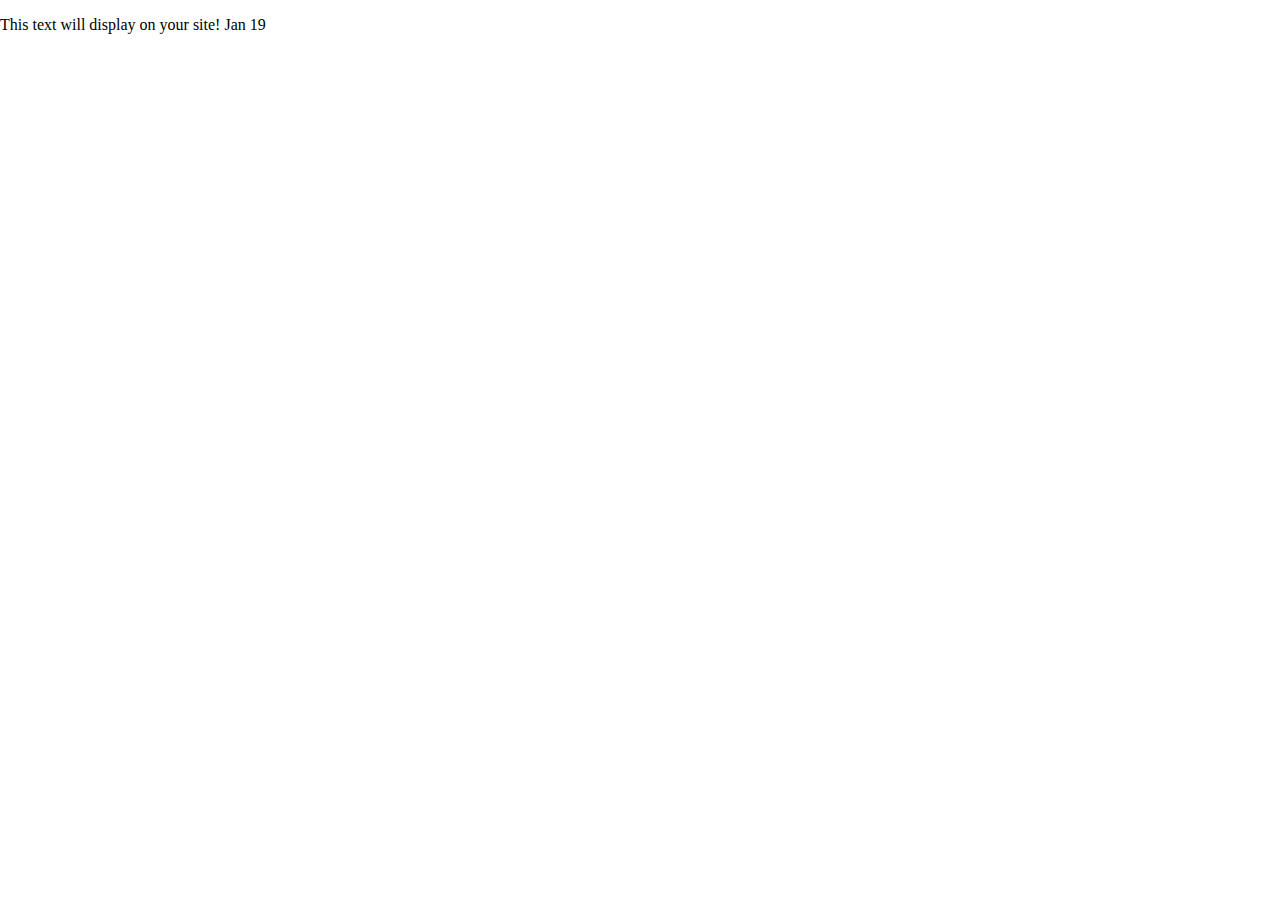
==== index.html @ 5d10607c "added" ====
<!doctype html>
<html class="no-js" lang="en">

<head>
  <meta charset="utf-8">
  <title>Responsive Layouts</title>
  <meta name="description" content="This site will serve as the hub for many sub responsive layouts">
  <meta name="viewport" content="width=device-width, initial-scale=1">

  <meta property="og:title" content="">
  <meta property="og:type" content="">
  <meta property="og:url" content="">
  <meta property="og:image" content="">

  <link rel="manifest" href="site.webmanifest">
  <link rel="apple-touch-icon" href="icon.png">
  <!-- Place favicon.ico in the root directory -->

  <link rel="stylesheet" href="css/normalize.css">
  <link rel="stylesheet" href="css/main.css">

  <meta name="theme-color" content="#fafafa">
</head>

<body>
  <!-- Place your site's HTML here -->
  <p>This text will display on your site! Jan 19</p>
  <script src="js/main.js"></script>
</body>

</html>
---- css/main.css ----
/* Place CSS styles here */
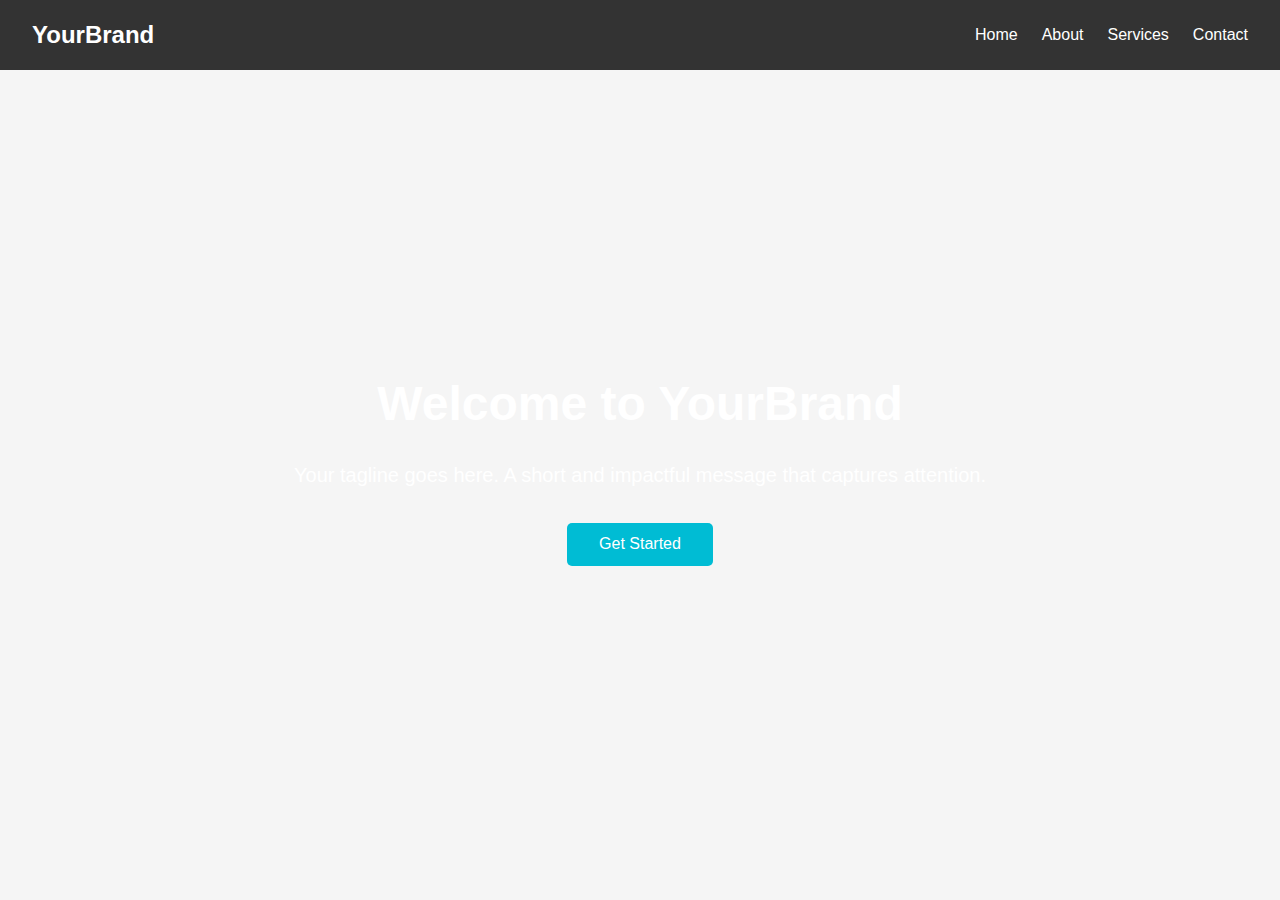
==== commit 96a26efc: "addded" ====
--- a/index.html
+++ b/index.html
@@ -23,8 +23,39 @@
 </head>
 
 <body>
-  <!-- Place your site's HTML here -->
-  <p>This text will display on your site! Jan 19</p>
+  <body>
+    <!-- Navigation Bar -->
+    <nav>
+      <div class="nav-logo">YourBrand</div>
+      <div class="menu-toggle" onclick="toggleMenu()">
+        <span></span>
+        <span></span>
+        <span></span>
+      </div>
+      <ul class="nav-links">
+        <li><a href="#home">Home</a></li>
+        <li><a href="#about">About</a></li>
+        <li><a href="#services">Services</a></li>
+        <li><a href="#contact">Contact</a></li>
+      </ul>
+    </nav>
+  
+    <!-- Hero Section -->
+    <section class="hero">
+      <div class="hero-content">
+        <h1>Welcome to YourBrand</h1>
+        <p>Your tagline goes here. A short and impactful message that captures attention.</p>
+        <button>Get Started</button>
+      </div>
+    </section>
+  
+    <script>
+      // Toggle Navigation Menu
+      function toggleMenu() {
+        const navLinks = document.querySelector('.nav-links');
+        navLinks.classList.toggle('active');
+      }
+    </script>
   <script src="js/main.js"></script>
 </body>
 
--- a/css/main.css
+++ b/css/main.css
@@ -1 +1,122 @@
-/* Place CSS styles here */
+* {
+    margin: 0;
+    padding: 0;
+    box-sizing: border-box;
+    font-family: 'Arial', sans-serif;
+  }
+  
+  body {
+    background-color: #f5f5f5;
+    color: #333;
+    line-height: 1.6;
+  }
+  
+  a {
+    text-decoration: none;
+    color: inherit;
+  }
+  
+  ul {
+    list-style: none;
+  }
+  
+  /* Navigation Bar */
+  nav {
+    background-color: #333;
+    color: #fff;
+    padding: 1rem 2rem;
+    position: fixed;
+    top: 0;
+    left: 0;
+    width: 100%;
+    z-index: 1000;
+    display: flex;
+    justify-content: space-between;
+    align-items: center;
+  }
+  
+  .nav-logo {
+    font-size: 1.5rem;
+    font-weight: bold;
+  }
+  
+  .nav-links {
+    display: flex;
+    gap: 1.5rem;
+  }
+  
+  .nav-links a {
+    color: #fff;
+    font-size: 1rem;
+    transition: color 0.3s ease;
+  }
+  
+  .nav-links a:hover {
+    color: #00bcd4;
+  }
+  
+  /* Hero Section */
+  .hero {
+    height: 100vh;
+    display: flex;
+    align-items: center;
+    justify-content: center;
+    text-align: center;
+    background: url('https://via.placeholder.com/1920x1080') no-repeat center center/cover;
+    color: #fff;
+    padding: 2rem;
+  }
+  
+  .hero-content {
+    max-width: 700px;
+  }
+  
+  .hero h1 {
+    font-size: 3rem;
+    margin-bottom: 1rem;
+  }
+  
+  .hero p {
+    font-size: 1.25rem;
+    margin-bottom: 2rem;
+  }
+  
+  .hero button {
+    padding: 0.75rem 2rem;
+    font-size: 1rem;
+    color: #fff;
+    background-color: #00bcd4;
+    border: none;
+    border-radius: 5px;
+    cursor: pointer;
+    transition: background-color 0.3s ease;
+  }
+  
+  .hero button:hover {
+    background-color: #0199aa;
+  }
+  
+  /* Responsive Design */
+  @media (max-width: 768px) {
+    .nav-links {
+      flex-direction: column;
+      display: none;
+    }
+  
+    .nav-links.active {
+      display: flex;
+    }
+  
+    .menu-toggle {
+      display: block;
+      cursor: pointer;
+    }
+  
+    .menu-toggle span {
+      display: block;
+      height: 3px;
+      width: 25px;
+      background-color: #fff;
+      margin: 5px 0;
+    }
+  }
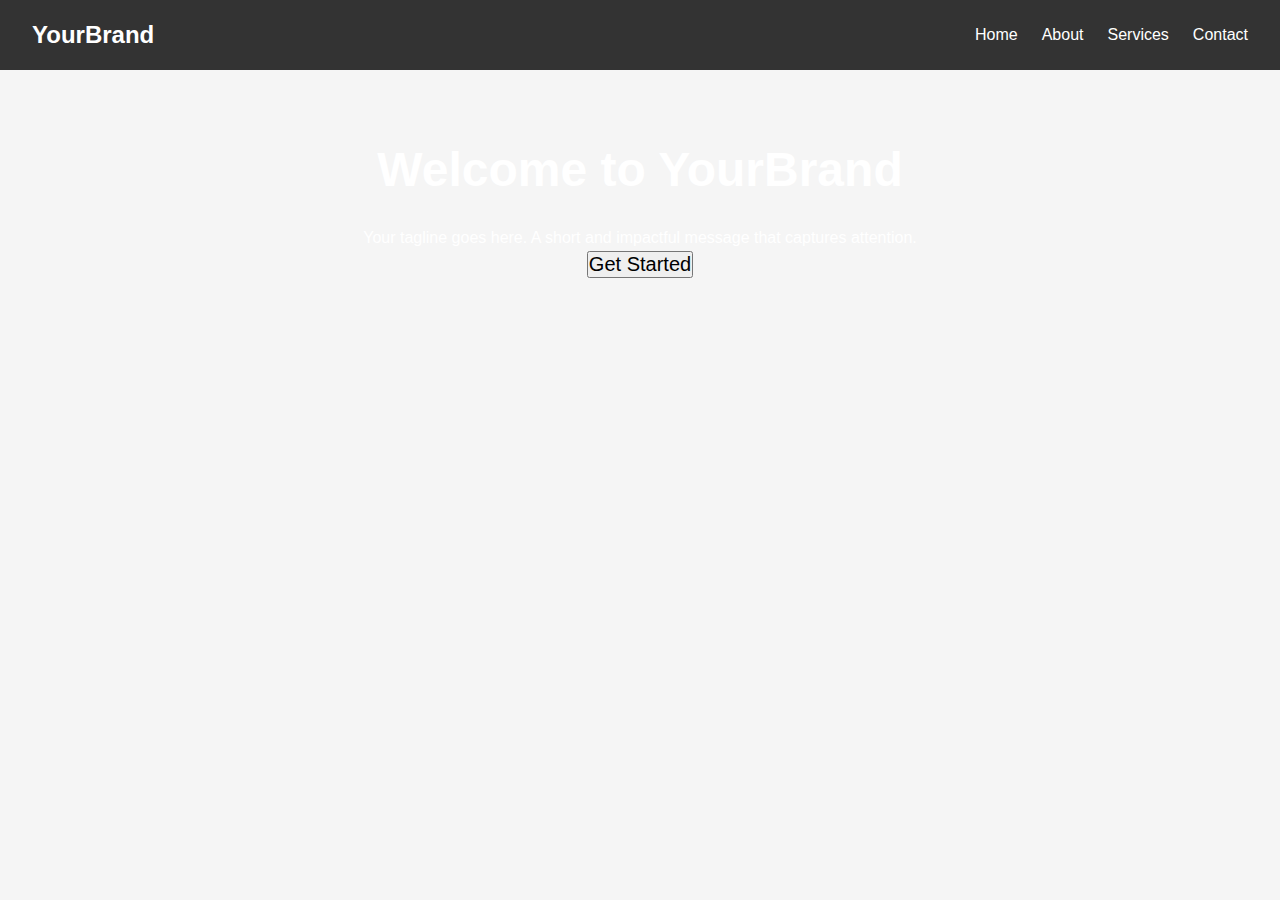
==== commit 9a6c81a8: "added" ====
--- a/index.html
+++ b/index.html
@@ -27,16 +27,11 @@
     <!-- Navigation Bar -->
     <nav>
       <div class="nav-logo">YourBrand</div>
-      <div class="menu-toggle" onclick="toggleMenu()">
-        <span></span>
-        <span></span>
-        <span></span>
-      </div>
       <ul class="nav-links">
-        <li><a href="#home">Home</a></li>
-        <li><a href="#about">About</a></li>
-        <li><a href="#services">Services</a></li>
-        <li><a href="#contact">Contact</a></li>
+        <li><a href="index.html">Home</a></li>
+        <li><a href="about.html">About</a></li>
+        <li><a href="services.html">Services</a></li>
+        <li><a href="contact.html">Contact</a></li>
       </ul>
     </nav>
   
@@ -45,17 +40,9 @@
       <div class="hero-content">
         <h1>Welcome to YourBrand</h1>
         <p>Your tagline goes here. A short and impactful message that captures attention.</p>
-        <button>Get Started</button>
+        <button onclick="window.location.href='about.html'">Get Started</button>
       </div>
     </section>
-  
-    <script>
-      // Toggle Navigation Menu
-      function toggleMenu() {
-        const navLinks = document.querySelector('.nav-links');
-        navLinks.classList.toggle('active');
-      }
-    </script>
   <script src="js/main.js"></script>
 </body>
 
--- a/css/main.css
+++ b/css/main.css
@@ -55,68 +55,58 @@
     color: #00bcd4;
   }
   
-  /* Hero Section */
+  .menu-toggle {
+    display: none;
+    cursor: pointer;
+  }
+  
+  .menu-toggle span {
+    display: block;
+    height: 3px;
+    width: 25px;
+    background-color: #fff;
+    margin: 5px 0;
+  }
+  
+  .nav-links.active {
+    display: flex;
+  }
+  
+  /* Page Content */
+  .hero, .page-content {
+    padding-top: 100px;
+    text-align: center;
+  }
+  
   .hero {
     height: 100vh;
-    display: flex;
-    align-items: center;
-    justify-content: center;
-    text-align: center;
     background: url('https://via.placeholder.com/1920x1080') no-repeat center center/cover;
     color: #fff;
-    padding: 2rem;
   }
   
-  .hero-content {
-    max-width: 700px;
-  }
-  
-  .hero h1 {
+  .hero h1, .page-content h1 {
     font-size: 3rem;
     margin-bottom: 1rem;
   }
   
-  .hero p {
+  .hero button, .page-content p {
     font-size: 1.25rem;
-    margin-bottom: 2rem;
-  }
-  
-  .hero button {
-    padding: 0.75rem 2rem;
-    font-size: 1rem;
-    color: #fff;
-    background-color: #00bcd4;
-    border: none;
-    border-radius: 5px;
-    cursor: pointer;
-    transition: background-color 0.3s ease;
-  }
-  
-  .hero button:hover {
-    background-color: #0199aa;
   }
   
   /* Responsive Design */
   @media (max-width: 768px) {
     .nav-links {
+      display: none;
       flex-direction: column;
-      display: none;
+      background-color: #333;
+      padding: 1rem;
+    }
+  
+    .menu-toggle {
+      display: block;
     }
   
     .nav-links.active {
       display: flex;
     }
-  
-    .menu-toggle {
-      display: block;
-      cursor: pointer;
-    }
-  
-    .menu-toggle span {
-      display: block;
-      height: 3px;
-      width: 25px;
-      background-color: #fff;
-      margin: 5px 0;
-    }
   }
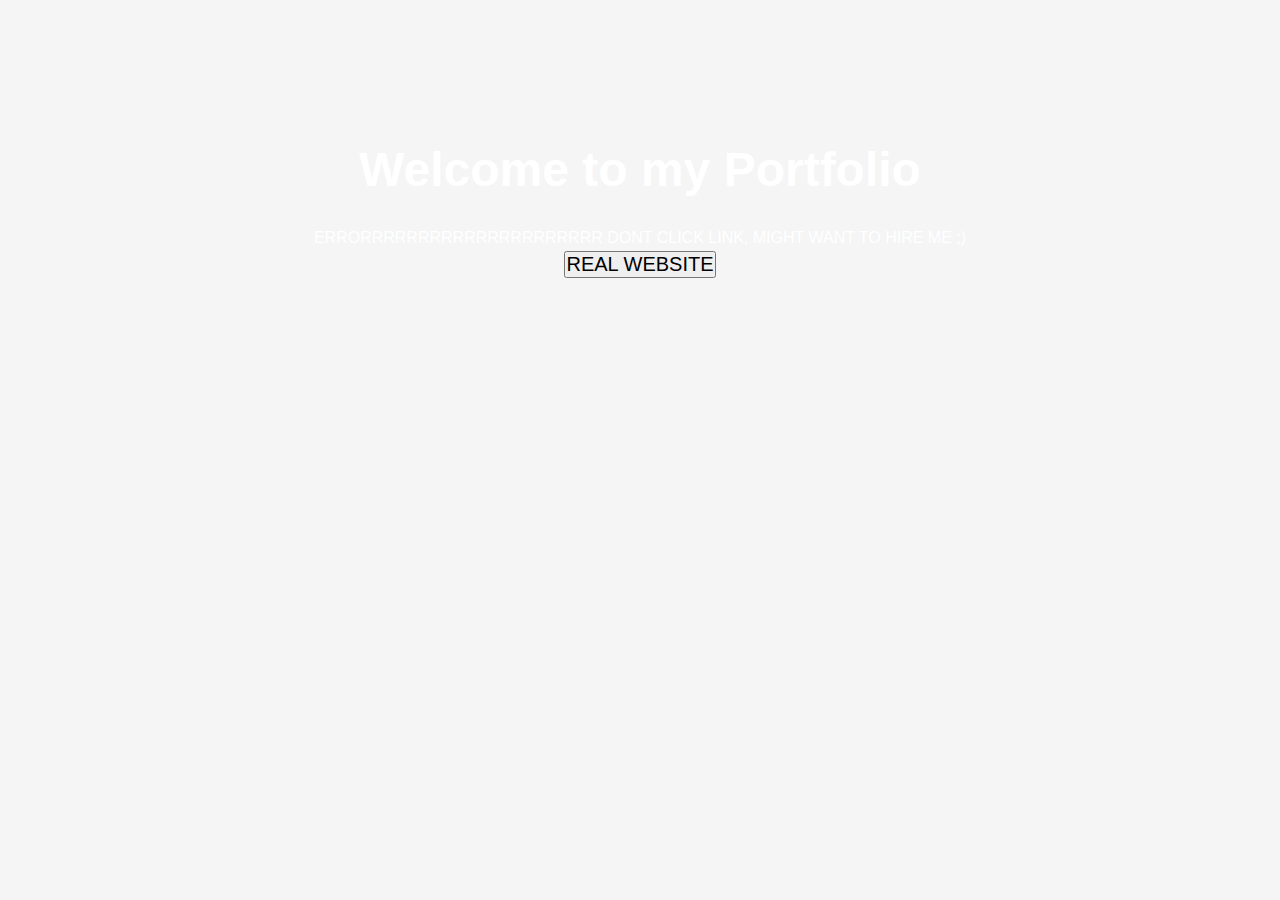
==== commit 63bb48d0: "added" ====
--- a/index.html
+++ b/index.html
@@ -3,7 +3,7 @@
 
 <head>
   <meta charset="utf-8">
-  <title>Responsive Layouts</title>
+  <title>Allen Coney Portfolio</title>
   <meta name="description" content="This site will serve as the hub for many sub responsive layouts">
   <meta name="viewport" content="width=device-width, initial-scale=1">
 
@@ -23,27 +23,15 @@
 </head>
 
 <body>
-  <body>
-    <!-- Navigation Bar -->
-    <nav>
-      <div class="nav-logo">YourBrand</div>
-      <ul class="nav-links">
-        <li><a href="index.html">Home</a></li>
-        <li><a href="about.html">About</a></li>
-        <li><a href="services.html">Services</a></li>
-        <li><a href="contact.html">Contact</a></li>
-      </ul>
-    </nav>
-  
-    <!-- Hero Section -->
+      <!-- Hero Section -->
     <section class="hero">
       <div class="hero-content">
-        <h1>Welcome to YourBrand</h1>
-        <p>Your tagline goes here. A short and impactful message that captures attention.</p>
-        <button onclick="window.location.href='about.html'">Get Started</button>
+        <h1>Welcome to my Portfolio</h1>
+        <p>ERRORRRRRRRRRRRRRRRRRRRRR DONT CLICK LINK, MIGHT WANT TO HIRE ME ;)</p>
+        <button onclick="window.location.href='about.html'">REAL WEBSITE</button>
       </div>
     </section>
-  <script src="js/main.js"></script>
+  <script src="main.css"></script>
 </body>
 
 </html>
